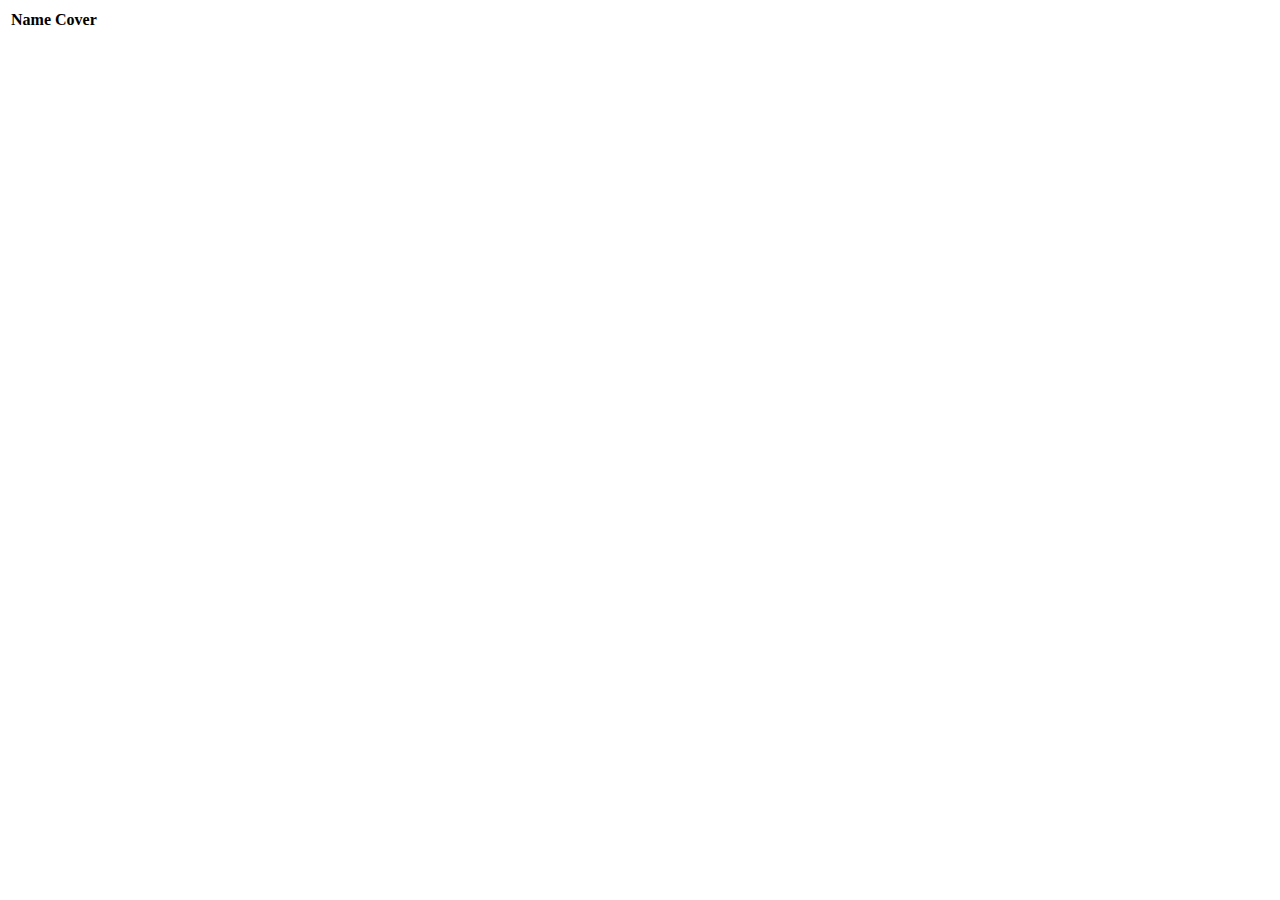
==== ReactiveAccessMongoDB/src/main/resources/templates/albums.html @ dae36052 "display albums" ====
<!DOCTYPE html>
<html xmlns:th="http://www.thymeleaf.org">
<head>
    <meta charset="UTF-8">
    <title>Albums</title>
    <link rel="stylesheet" href="/main.css" />
</head>
<body>
    <div>
        <table>
            <thead>
                <tr>
                    <th>Name</th>
                    <th>Cover</th>
                    <th></th>
                </tr>

            </thead>
            <tbody>
                <tr th:each="album : ${singer.albums}">
                    <td th:text="${album.name}" />
                    <td>
                        <a th:href="@{'/images/album/' + ${album.name}}">
                            <img th:src="@{'/images/album/' + ${album.name}}" class="thumbnail" />
                        </a>
                    </td>
                </tr>


            </tbody>
        </table>
    </div>

</body>
</html>
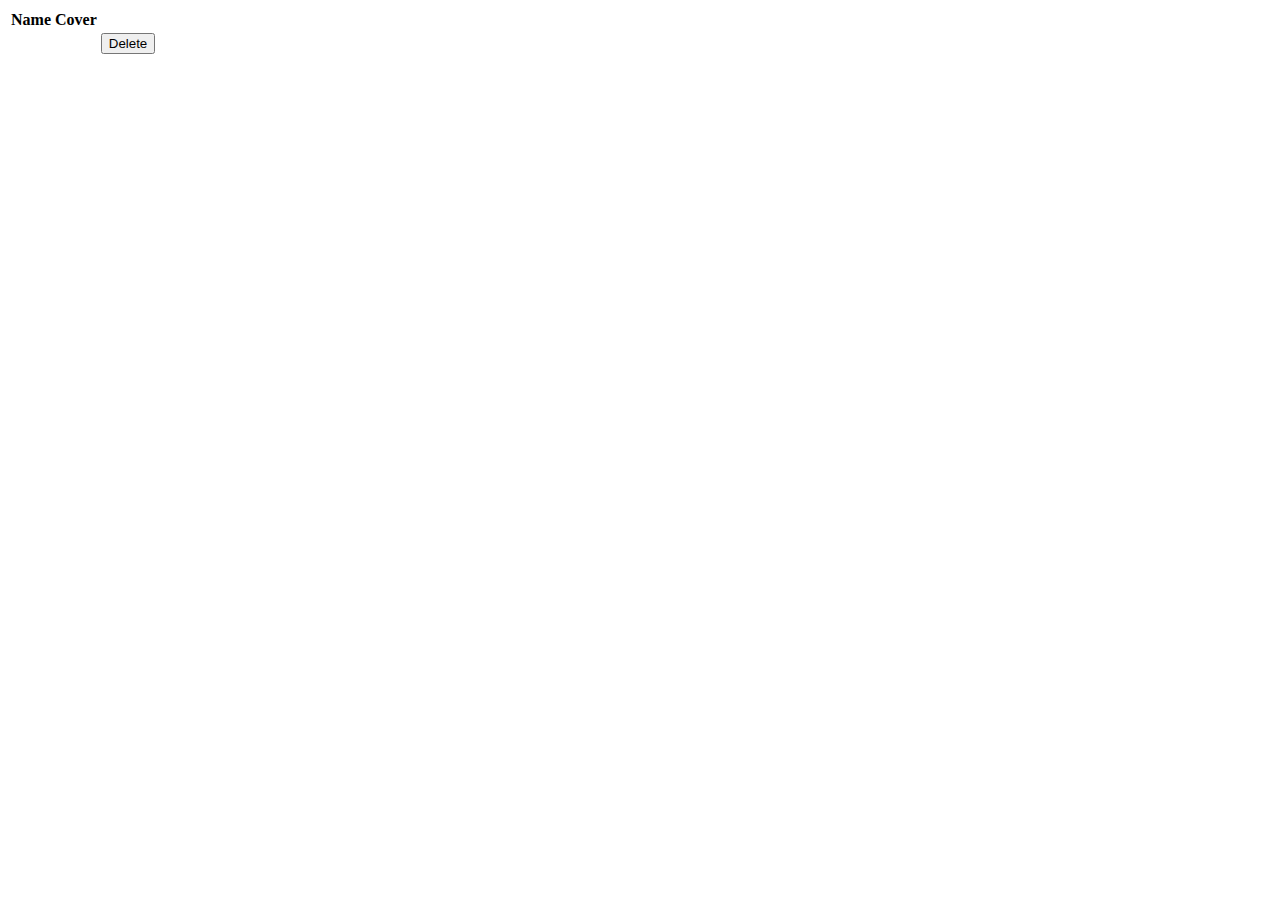
==== commit 7334ebc2: "delete album" ====
--- a/ReactiveAccessMongoDB/src/main/resources/templates/albums.html
+++ b/ReactiveAccessMongoDB/src/main/resources/templates/albums.html
@@ -24,9 +24,12 @@
                             <img th:src="@{'/images/album/' + ${album.name}}" class="thumbnail" />
                         </a>
                     </td>
+                    <td>
+                        <form th:method="post" th:action="@{'/albums/'+ ${singer.id} + '/' + ${album.name}}">
+                            <input type="submit" value="Delete" />
+                        </form>
+                    </td>
                 </tr>
-
-
             </tbody>
         </table>
     </div>
